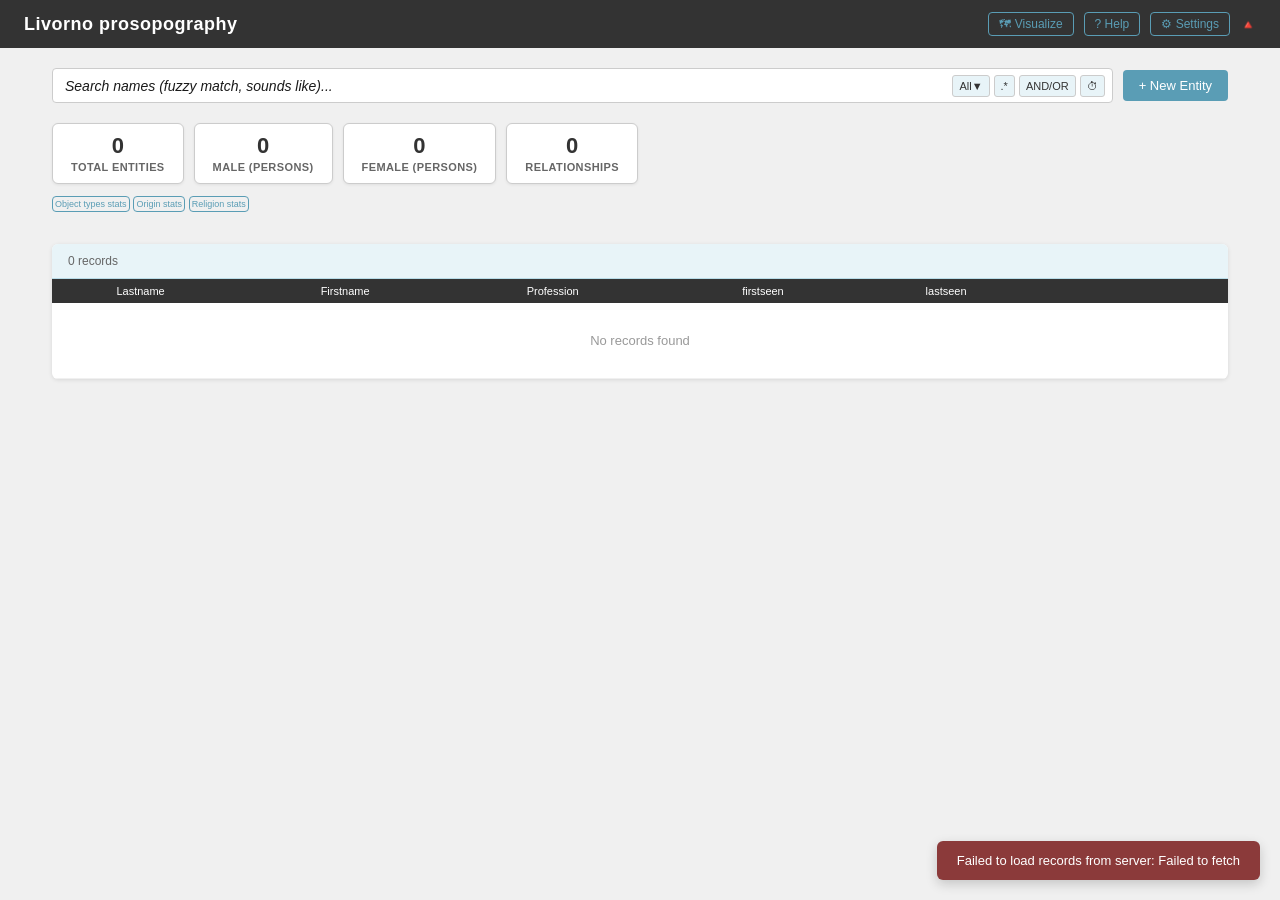
==== src/index.html @ 5bc1d866 "implementation of the timespan slider" ====
<!doctype html>
<html lang="en">
    <head>
        <meta charset="UTF-8" />
        <meta name="viewport" content="width=device-width, initial-scale=1.0" />
        <meta name="robots" content="noindex" />
        <title>Livorno prosopography</title>
        <!-- Theme colors -->
        <meta name="theme-color" content="#FFF" />
        <meta name="apple-mobile-web-app-capable" content="yes" />
        <meta name="apple-mobile-web-app-status-bar-style" content="white-translucent" />
        <meta name="apple-mobile-web-app-title" content="Livorno Prosopography" />
        <!-- Icons -->
        <link rel="icon" type="image/png" sizes="32x32" href="icons/icon-32x32.png" />
        <link rel="icon" type="image/png" href="icons/favicon-96x96.png" sizes="96x96" />
        <link rel="icon" type="image/x-icon" href="icons/favicon.ico" />
        <link rel="icon" type="image/svg+xml" href="icons/favicon.svg" />
        <link rel="shortcut icon" href="icons/favicon.ico" />
        <link rel="apple-touch-icon" sizes="180x180" href="icons/apple-touch-icon.png" />
        <link rel="apple-touch-icon" href="icons/icon-152x152.png" />
        <!-- Style sheet  -->
        <link rel="stylesheet" href="css/styles.css" />
        <!-- SheetJS for Excel import (vendored locally so the app works offline) -->
        <script src="vendor/xlsx.full.min.js"></script>
        <!-- D3.js for network visualization (vendored locally) -->
        <script src="vendor/d3.v7.min.js"></script>
    </head>

    <body>
        <header>
            <h1>Livorno prosopography</h1>
            <div class="header-actions">
                <button
                    class="btn-ghost btn-small"
                    id="btn-visualize"
                    title="Map &amp; timeline of the current results"
                >
                    🗺 Visualize
                </button>
                <button class="btn-ghost btn-small" id="btn-help">? Help</button>
                <button class="btn-ghost btn-small" id="btn-settings-toggle">⚙ Settings</button>
                <span id="server-status">⏻</span>
            </div>
        </header>

        <div id="app">
            <!-- Settings panel -->
            <div id="settings-panel">
                <h3>Settings</h3>

                <!-- Data server -->
                <div class="form-grid" style="margin-bottom: 14px">
                    <div class="form-group" style="display: flex; gap: 8px; align-items: normal">
                        <div>
                            <label>Data Server URL</label>
                            <input
                                type="text"
                                id="setting-server-url"
                                placeholder="http://localhost:8081"
                            />
                        </div>
                        <button
                            class="btn-ghost btn-small"
                            id="btn-test-connection"
                            style="white-space: nowrap; margin-bottom: 1px"
                        >
                            Test
                        </button>
                    </div>
                </div>

                <div style="display: flex; gap: 10px; flex-wrap: wrap">
                    <button class="btn-primary" id="btn-save-settings">Save Settings</button>
                    <button class="btn-ghost btn-small" id="btn-show-deleted">Show Deleted</button>
                    <button class="btn-secondary btn-small" id="btn-import">⬆ Import Excel</button>
                    <button class="btn-secondary btn-small" id="btn-export">⬇ Export</button>
                    <button
                        class="btn-secondary btn-small"
                        id="btn-export-gephi"
                        title="Export the current results as a .gexf network file for Gephi (gephi.org)"
                    >
                        🕸 Export to Gephi
                    </button>
                    <button class="btn-ghost btn-small" id="btn-license">📄 License</button>

                    <input type="file" id="file-input" accept=".xlsx,.xls" class="hidden" />
                </div>
            </div>

            <!-- Toolbar -->
            <div id="toolbar">
                <div style="display: flex; gap: 10px; flex: 1; align-items: center">
                    <div style="position: relative; flex: 1">
                        <input
                            type="text"
                            id="search-input"
                            placeholder="Search names (fuzzy match, sounds like)..."
                            style="width: 100%; padding-left: 12px; padding-right: 180px"
                        />
                        <div
                            style="
                                position: absolute;
                                right: 8px;
                                top: 50%;
                                transform: translateY(-50%);
                                display: flex;
                                gap: 4px;
                                align-items: center;
                            "
                        >
                            <button
                                class="search-input-btn"
                                id="btn-search-scope"
                                title="Select search scope"
                            >
                                <span id="scope-display">All</span>▼
                            </button>
                            <button
                                class="search-input-btn"
                                id="btn-toggle-regex"
                                title="Toggle regex search"
                            >
                                .*
                            </button>
                            <button
                                class="search-input-btn"
                                id="btn-toggle-advanced"
                                title="Toggle advanced query syntax"
                            >
                                AND/OR
                            </button>
                            <button
                                class="search-input-btn"
                                id="btn-search-history"
                                title="Search history"
                            >
                                ⏱
                            </button>
                        </div>
                    </div>
                </div>
                <button class="btn-primary" id="btn-new">+ New Entity</button>
            </div>

            <!-- Timespan filter -->
            <div id="timespan-filter">
                <div id="timespan-header">
                    <span id="timespan-range-label">–</span>
                    <div style="display: flex; gap: 6px; align-items: center">
                        <button
                            class="btn-ghost btn-small"
                            id="timespan-window-toggle"
                            title="Select a fixed-width window and move it through time"
                        >
                            🎚 Fixed window
                        </button>
                        <button
                            class="btn-ghost btn-small"
                            id="timespan-reset"
                            title="Reset to the full range"
                        >
                            Reset
                        </button>
                    </div>
                </div>
                <div id="timespan-slider-wrap">
                    <div id="timespan-track"></div>
                    <div id="timespan-track-fill"></div>
                    <input type="range" id="timespan-from" min="0" max="1" value="0" step="1" />
                    <input type="range" id="timespan-to" min="0" max="1" value="1" step="1" />
                </div>
                <div id="timespan-window-controls" class="hidden">
                    <label for="timespan-window-size">Window size:</label>
                    <input
                        type="number"
                        id="timespan-window-size"
                        value="10"
                        min="1"
                        style="width: 70px"
                    />
                    <span>years</span>
                    <button class="btn-ghost btn-small" id="timespan-window-prev" title="Step back">
                        ◀
                    </button>
                    <input
                        type="range"
                        id="timespan-window-position"
                        min="0"
                        max="1"
                        value="0"
                        step="1"
                        style="flex: 1"
                    />
                    <button class="btn-ghost btn-small" id="timespan-window-next" title="Step forward">
                        ▶
                    </button>
                    <button
                        class="btn-ghost btn-small"
                        id="timespan-window-play"
                        title="Auto-advance through time"
                    >
                        ▶ Play
                    </button>
                </div>
            </div>

            <!-- Statistics pane -->

            <div id="stats-pane">
                <div class="stat-card stat-card--clickable" id="stat-card-total">
                    <span class="stat-value" id="stat-total">—</span>
                    <span class="stat-label">Total entities</span>
                </div>

                <div class="stat-card stat-card--clickable" id="stat-card-male">
                    <span class="stat-value" id="stat-male">—</span>
                    <span class="stat-label">Male (persons)</span>
                </div>
                <div class="stat-card stat-card--clickable" id="stat-card-female">
                    <span class="stat-value" id="stat-female">—</span>
                    <span class="stat-label">Female (persons)</span>
                </div>
                <div class="stat-card stat-card--clickable" id="stat-card-relationships">
                    <span class="stat-value" id="stat-relationships">—</span>
                    <span class="stat-label">Relationships</span>
                </div>
                <div class="buttonbar">
                    <button
                        class="btn-ghost btn-in-statcard"
                        onclick="
                            var coll = document.getElementsByClassName('objecttypesstats');
                            for (var i = 0, len = coll.length; i < len; i++) {
                                if (coll[i].style.display === 'none') {
                                    coll[i].style.display = 'flex';
                                    this.classList.remove('btn-ghost');
                                    this.classList.add('btn-primary');
                                } else {
                                    coll[i].style.display = 'none';
                                    this.classList.remove('btn-primary');
                                    this.classList.add('btn-ghost');
                                }
                            }
                        "
                    >
                        Object types stats
                    </button>
                    <button
                        class="btn-ghost btn-in-statcard"
                        onclick="
                            if (
                                document.getElementById('origin-stats-container').style.display ===
                                'none'
                            ) {
                                document.getElementById('origin-stats-container').style.display =
                                    'flex';
                                this.classList.remove('btn-ghost');
                                this.classList.add('btn-primary');
                            } else {
                                document.getElementById('origin-stats-container').style.display =
                                    'none';
                                this.classList.remove('btn-primary');
                                this.classList.add('btn-ghost');
                            }
                        "
                    >
                        Origin stats
                    </button>
                    <button
                        class="btn-ghost btn-in-statcard"
                        onclick="
                            if (
                                document.getElementById('religion-stats-container').style
                                    .display === 'none'
                            ) {
                                document.getElementById('religion-stats-container').style.display =
                                    'flex';
                                this.classList.remove('btn-ghost');
                                this.classList.add('btn-primary');
                            } else {
                                document.getElementById('religion-stats-container').style.display =
                                    'none';
                                this.classList.remove('btn-primary');
                                this.classList.add('btn-ghost');
                            }
                        "
                    >
                        Religion stats
                    </button>
                </div>
                <div style="display: none" id="origin-stats-container"></div>
                <div style="display: none" id="religion-stats-container"></div>
                <div
                    style="display: none"
                    class="stat-card stat-card--clickable objecttypesstats"
                    id="stat-card-persons"
                >
                    <span class="stat-value" id="stat-persons">—</span>
                    <span class="stat-label">Persons</span>
                </div>
                <div
                    style="display: none"
                    class="stat-card stat-card--clickable objecttypesstats"
                    id="stat-card-associations"
                >
                    <span class="stat-value" id="stat-associations">—</span>
                    <span class="stat-label">Associations</span>
                </div>
                <div
                    style="display: none"
                    class="stat-card stat-card--clickable objecttypesstats"
                    id="stat-card-institutions"
                >
                    <span class="stat-value" id="stat-institutions">—</span>
                    <span class="stat-label">Institutions</span>
                </div>
                <div
                    style="display: none"
                    class="stat-card stat-card--clickable objecttypesstats"
                    id="stat-card-companies"
                >
                    <span class="stat-value" id="stat-companies">—</span>
                    <span class="stat-label">Companies</span>
                </div>
            </div>

            <!-- Records table -->
            <div id="records-container">
                <div id="records-count">Loading...</div>
                <table id="records-table">
                    <thead>
                        <tr>
                            <th></th>
                            <th data-col="lastname">Lastname</th>
                            <th data-col="firstname">Firstname</th>
                            <th data-col="profession">Profession</th>
                            <th data-col="firstseen">firstseen</th>
                            <th data-col="lastseen">lastseen</th>
                            <th>&nbsp;</th>
                            <th>&nbsp;</th>
                        </tr>
                    </thead>
                    <tbody id="records-tbody"></tbody>
                </table>
            </div>
        </div>

        <!-- Person Form Modal -->
        <div id="person-modal" class="modal-overlay hidden">
            <div class="modal">
                <div class="modal-header">
                    <h2 id="modal-title">New Person</h2>
                    <div class="header-actions">
                        <button
                            class="btn-ghost btn-small hidden"
                            id="btn-copy-link"
                            title="Copy a link to this record"
                        >
                            🔗 Copy Link
                        </button>
                        <button class="modal-close" id="modal-close-btn">✕</button>
                    </div>
                </div>
                <div class="modal-body">
                    <div class="form-grid">
                        <!-- Entity Type -->
                        <div class="form-group">
                            <label>Entity Type</label>
                            <select id="field-entity-type">
                                <option value="person" selected>Person</option>
                                <option value="association">Association</option>
                                <option value="institution">Institution</option>
                                <option value="company">Company</option>
                            </select>
                        </div>

                        <!-- Lastname -->
                        <div class="form-group">
                            <label for="field-lastname">Lastname *</label>
                            <div class="lookup-wrapper">
                                <input
                                    type="text"
                                    id="field-lastname"
                                    placeholder="Primary lastname"
                                    autocomplete="off"
                                />
                                <div id="lastname-lookup" class="lookup-dropdown hidden"></div>
                            </div>
                        </div>

                        <!-- Firstname -->
                        <div class="form-group">
                            <label for="field-firstname">Firstname</label>
                            <input
                                type="text"
                                id="field-firstname"
                                placeholder="Primary firstname"
                            />
                        </div>

                        <!-- Patronymic -->
                        <div class="form-group">
                            <label>Patronymic</label>
                            <input type="text" id="field-patronymic" />
                        </div>

                        <!-- Relationship Summary -->
                        <div class="form-group full-width">
                            <div
                                id="relationship-summary"
                                style="
                                    margin-bottom: 20px;
                                    padding: 12px;
                                    background: var(--pale-grey);
                                    border-radius: 4px;
                                    border: 1px solid var(--light-grey);
                                "
                            ></div>
                        </div>

                        <!-- Lastname variations -->
                        <div class="form-group full-width">
                            <label>Lastname Variations</label>
                            <div class="array-field" id="lastname-variations-container"></div>
                            <button class="btn-ghost add-item-btn" id="add-lastname-variation">
                                + Add variation
                            </button>
                        </div>

                        <!-- Firstname variations -->
                        <div class="form-group full-width">
                            <label>Firstname Variations</label>
                            <div class="array-field" id="firstname-variations-container"></div>
                            <button class="btn-ghost add-item-btn" id="add-firstname-variation">
                                + Add variation
                            </button>
                        </div>

                        <!-- Relationships -->
                        <div class="form-group full-width">
                            <label>Relationships</label>
                            <div class="array-field" id="relationships-container"></div>
                            <button class="btn-ghost add-item-btn" id="add-relationship">
                                + Add relationship
                            </button>
                        </div>

                        <!-- Notes -->
                        <div class="form-group full-width">
                            <label>Opmerkingen / Notes</label>
                            <textarea id="field-notes"></textarea>
                        </div>

                        <!-- Gender -->
                        <div class="form-group">
                            <label>Gender</label>
                            <select id="field-gender">
                                <option value="M" selected>Male</option>
                                <option value="F">Female</option>
                            </select>
                        </div>

                        <!-- City -->
                        <div class="form-group">
                            <label>City</label>
                            <input type="text" id="field-city" list="city-suggestions" />
                            <datalist id="city-suggestions"></datalist>
                        </div>

                        <!-- Profession -->
                        <div class="form-group">
                            <label>Profession</label>
                            <input
                                type="text"
                                id="field-profession"
                                list="profession-suggestions"
                            />
                            <datalist id="profession-suggestions"></datalist>
                        </div>

                        <!-- Origin -->
                        <div class="form-group">
                            <label>Origin</label>
                            <input type="text" id="field-origin" list="origin-suggestions" />
                            <datalist id="origin-suggestions"></datalist>
                        </div>

                        <!-- Religion -->
                        <div class="form-group">
                            <label>Religion</label>
                            <input type="text" id="field-religion" list="religion-suggestions" />
                            <datalist id="religion-suggestions"></datalist>
                        </div>

                        <!-- MoCO-A since -->
                        <div class="form-group">
                            <label>Member of Nazione Since</label>
                            <input type="text" id="field-mocosince" />
                        </div>

                        <!-- Lasting -->
                        <!--
                        <div class="form-group">

                            <label>Lasting</label>
                            <input type="text" id="field-lasting" />

                        </div>
                        -->

                        <!-- First seen -->
                        <div class="form-group">
                            <label>First Seen</label>
                            <input type="text" id="field-firstseen" />
                        </div>

                        <!-- Last seen -->
                        <div class="form-group">
                            <label>Last Seen</label>
                            <input type="text" id="field-lastseen" />
                        </div>

                        <!-- Year of birth -->
                        <div class="form-group">
                            <label>Year of Birth</label>
                            <input type="text" id="field-yob" />
                        </div>

                        <!-- Born in -->
                        <div class="form-group">
                            <label>Born In</label>
                            <input type="text" id="field-bornin" list="bornin-suggestions" />
                            <datalist id="bornin-suggestions"></datalist>
                        </div>

                        <!-- Year of death -->
                        <div class="form-group">
                            <label>Year of Death</label>
                            <input type="text" id="field-yod" />
                        </div>

                        <!-- Died in -->
                        <div class="form-group">
                            <label>Died In</label>
                            <input type="text" id="field-diedin" list="diedin-suggestions" />
                            <datalist id="diedin-suggestions"></datalist>
                        </div>

                        <!-- Zotero references -->
                        <div class="form-group full-width">
                            <label>Zotero References</label>
                            <div class="array-field" id="zotero-container"></div>
                            <button class="btn-ghost add-item-btn" id="add-zotero">
                                + Add Zotero reference
                            </button>
                        </div>

                        <!-- Archief references -->
                        <div class="form-group full-width">
                            <label>Archief References</label>
                            <div class="array-field" id="archief-container"></div>
                            <button class="btn-ghost add-item-btn" id="add-archief">
                                + Add Archief reference
                            </button>
                        </div>
                    </div>
                </div>
                <div class="modal-footer">
                    <button class="btn-danger btn-small hidden" id="btn-delete-person">
                        Delete
                    </button>
                    <button class="btn-secondary btn-small hidden" id="btn-history-person">
                        History
                    </button>
                    <button class="btn-secondary" id="btn-cancel-modal">Cancel</button>
                    <button class="btn-primary" id="btn-save-person">Save</button>
                </div>
            </div>
        </div>

        <!-- Generic dialog overlay -->
        <div id="dialog-overlay" class="modal-overlay hidden">
            <div class="dialog-box">
                <h3 id="dialog-title"></h3>
                <p id="dialog-message"></p>
                <div class="dialog-buttons" id="dialog-buttons"></div>
            </div>
        </div>

        <!-- Progress dialog overlay -->
        <div id="progress-overlay" class="modal-overlay hidden">
            <div class="dialog-box">
                <h3 id="progress-title">Syncing...</h3>
                <p id="progress-message">Preparing...</p>
                <div
                    style="
                        background: var(--pale-grey);
                        border-radius: 4px;
                        height: 8px;
                        overflow: hidden;
                        margin: 16px 0;
                    "
                >
                    <div
                        id="progress-bar"
                        style="
                            background: var(--ice-blue-dark);
                            height: 100%;
                            width: 0%;
                            transition: width 0.2s;
                        "
                    ></div>
                </div>
                <p id="progress-details" style="font-size: 12px; color: var(--mid-grey)"></p>
            </div>
        </div>

        <!-- Version history modal -->
        <div id="version-history-modal" class="modal-overlay hidden">
            <div class="modal">
                <div class="modal-header">
                    <h2>Version History</h2>
                    <button class="modal-close" id="version-history-close">✕</button>
                </div>
                <div class="modal-body">
                    <p style="font-size: 12px; color: var(--mid-grey); margin-bottom: 12px">
                        Restoring a version saves the current one as a new backup first, so it can
                        be undone.
                    </p>
                    <div
                        id="version-history-results"
                        style="max-height: 400px; overflow-y: auto"
                    ></div>
                </div>
            </div>
        </div>

        <!-- Person picker modal -->
        <div id="person-picker-modal" class="modal-overlay hidden">
            <div class="modal">
                <div class="modal-header">
                    <h2>Select Person</h2>
                    <button class="modal-close" id="person-picker-close">✕</button>
                </div>
                <div class="modal-body">
                    <input
                        type="text"
                        id="person-picker-search"
                        placeholder="Search by name..."
                        style="
                            width: 100%;
                            padding: 8px;
                            margin-bottom: 12px;
                            border: 1px solid var(--light-grey);
                            border-radius: 4px;
                        "
                    />
                    <div
                        id="person-picker-results"
                        style="max-height: 400px; overflow-y: auto"
                    ></div>
                </div>
            </div>
        </div>

        <!-- Search scope selector modal -->
        <div id="search-scope-modal" class="modal-overlay hidden">
            <div class="dialog-box" style="max-width: 400px">
                <h3>Search Scope</h3>
                <p style="margin-bottom: 16px; font-size: 12px; color: var(--mid-grey)">
                    Select which fields to search:
                </p>
                <div style="max-height: 300px; overflow-y: auto">
                    <label class="col-option">
                        <input type="checkbox" class="scope-checkbox" value="all" checked />
                        All Fields
                    </label>
                    <label class="col-option">
                        <input type="checkbox" class="scope-checkbox" value="name" />
                        Name (all name fields)
                    </label>
                    <label class="col-option">
                        <input type="checkbox" class="scope-checkbox" value="lastname" />
                        Lastname
                    </label>
                    <label class="col-option">
                        <input type="checkbox" class="scope-checkbox" value="firstname" />
                        Firstname
                    </label>
                    <label class="col-option">
                        <input type="checkbox" class="scope-checkbox" value="entityType" />
                        Entity Type
                    </label>
                    <label class="col-option">
                        <input type="checkbox" class="scope-checkbox" value="patronymic" />
                        Patronymic
                    </label>
                    <label class="col-option">
                        <input type="checkbox" class="scope-checkbox" value="gender" />
                        Gender
                    </label>
                    <label class="col-option">
                        <input type="checkbox" class="scope-checkbox" value="origin" />
                        Origin
                    </label>
                    <label class="col-option">
                        <input type="checkbox" class="scope-checkbox" value="city" />
                        City
                    </label>
                    <label class="col-option">
                        <input type="checkbox" class="scope-checkbox" value="profession" />
                        Profession
                    </label>
                    <label class="col-option">
                        <input type="checkbox" class="scope-checkbox" value="religion" />
                        Religion
                    </label>
                    <label class="col-option">
                        <input type="checkbox" class="scope-checkbox" value="notes" />
                        Notes
                    </label>
                    <label class="col-option">
                        <input type="checkbox" class="scope-checkbox" value="references" />
                        References
                    </label>
                    <label class="col-option">
                        <input type="checkbox" class="scope-checkbox" value="relationships" />
                        Relationships
                    </label>
                    <label class="col-option">
                        <input type="checkbox" class="scope-checkbox" value="timespan" />
                        Timespan (Firstseen-Lastseen)
                    </label>
                </div>
                <div style="margin-top: 16px; display: flex; gap: 10px; justify-content: flex-end">
                    <button class="btn-secondary btn-small" id="btn-scope-cancel">Cancel</button>
                    <button class="btn-primary btn-small" id="btn-scope-apply">Apply</button>
                </div>
            </div>
        </div>

        <!-- Search history dropdown -->
        <div id="search-history-dropdown" class="lookup-dropdown hidden"></div>

        <!-- Graph view: map / timeline / network / list — a sibling view to the records table -->
        <div id="records-graph" class="hidden">
            <div class="records-graph-header">
                <span id="network-entity-count"></span>
            </div>
            <div class="network-modal-body">
                <!-- Sidebar: view toggles + legend (left in landscape, top in portrait) -->
                <div class="network-sidebar">
                    <div class="network-view-btns">
                        <button
                            class="btn-ghost btn-small network-icon-btn"
                            id="btn-list-view"
                            title="List View"
                        >
                            📋
                        </button>
                        <button
                            class="btn-ghost btn-small network-icon-btn"
                            id="btn-graph-view"
                            title="Graph View"
                        >
                            🕸
                        </button>
                        <button
                            class="btn-ghost btn-small network-icon-btn"
                            id="btn-map-view"
                            title="Map View"
                        >
                            🗺
                        </button>
                        <button
                            class="btn-ghost btn-small network-icon-btn"
                            id="btn-timeline-view"
                            title="Timeline View"
                        >
                            📅
                        </button>
                        <button
                            class="btn-ghost btn-small network-icon-btn"
                            id="btn-save-graph-png"
                            title="Save graph as PNG"
                            style="display: none"
                        >
                            📷
                        </button>
                        <button
                            class="btn-ghost btn-small network-icon-btn"
                            id="btn-legend-filter"
                            title="Filter by relationship type"
                        >
                            <svg viewBox="0 0 16 16" width="14" height="14" fill="currentColor">
                                <path d="M1 2h14l-5 7v5l-4-2V9z" />
                            </svg>
                        </button>
                    </div>
                    <!-- Legend items (hidden by default, toggled by filter button) -->
                    <div
                        id="legend-items"
                        style="display: none; flex-direction: column; gap: 8px; font-size: 11px"
                    ></div>
                </div>

                <!-- Main content area -->
                <div class="network-main">
                    <input
                        type="text"
                        id="network-search-input"
                        placeholder="Search person in graph..."
                    />
                    <div id="relationship-network-content">
                        <!-- Dynamically populated with person cards -->
                    </div>
                    <div id="relationship-graph-container" style="display: none">
                        <svg id="relationship-graph" width="100%" height="100%"></svg>
                    </div>
                    <div id="map-container" style="display: none">
                        <div class="map-controls">
                            <label for="map-field-select">Place field:</label>
                            <select id="map-field-select">
                                <option value="bornin">Born in</option>
                                <option value="diedin">Died in</option>
                                <option value="city">City (residence)</option>
                                <option value="origin">Origin</option>
                            </select>
                        </div>
                        <div class="map-body">
                            <svg id="map-svg"></svg>
                            <aside id="map-side">
                                <div id="map-side-content"></div>
                            </aside>
                        </div>
                    </div>
                    <div id="timeline-container" style="display: none">
                        <div class="timeline-controls">
                            <label for="timeline-mode-select">Range:</label>
                            <select id="timeline-mode-select">
                                <option value="life">Lifespan (birth–death)</option>
                                <option value="attest">Attestation (first–last seen)</option>
                            </select>
                            <span id="timeline-skipped" class="muted"></span>
                        </div>
                        <div class="timeline-scroll">
                            <svg id="timeline-svg" width="100%"></svg>
                        </div>
                    </div>
                </div>
            </div>
        </div>

        <!-- Help Modal -->
        <div id="help-modal" class="modal-overlay hidden">
            <div
                class="modal"
                style="max-width: 800px; max-height: 90vh; margin-right: 20px; margin-left: auto"
            >
                <div class="modal-header">
                    <h2>Help Documentation</h2>
                    <button class="modal-close" id="help-close">✕</button>
                </div>
                <div class="modal-body" style="max-height: calc(90vh - 80px); overflow-y: auto">
                    <div id="help-content" style="padding: 20px">
                        <p style="text-align: center; color: var(--mid-grey)">
                            Loading documentation...
                        </p>
                    </div>
                </div>
            </div>
        </div>

        <!-- License Modal -->
        <div id="license-modal" class="modal-overlay hidden">
            <div class="modal" style="max-width: 700px; max-height: 80vh">
                <div class="modal-header">
                    <h2>License</h2>
                    <button class="modal-close" id="license-close">✕</button>
                </div>
                <div class="modal-body" style="max-height: calc(80vh - 80px); overflow-y: auto">
                    <div
                        id="license-content"
                        style="
                            padding: 20px;
                            font-family: monospace;
                            font-size: 12px;
                            white-space: pre-wrap;
                        "
                    >
                        <p style="text-align: center; color: var(--mid-grey)">Loading license...</p>
                    </div>
                </div>
            </div>
        </div>

        <!-- Notification -->
        <div id="notification"></div>

        <!-- App scripts: classic scripts sharing one global scope, loaded in order.
         boot.js must be last (it kicks off the app). -->
        <script src="scripts/core.js"></script>
        <script src="scripts/data.js"></script>
        <script src="scripts/records.js"></script>
        <script src="scripts/modal.js"></script>
        <script src="scripts/visualize.js"></script>
        <script src="scripts/boot.js"></script>
    </body>
</html>
---- src/css/styles.css ----
:root {
    --black: #1a1a1a;
    --dark-grey: #333333;
    --mid-grey: #666666;
    --light-grey: #cccccc;
    --pale-grey: #f0f0f0;
    --ice-blue: #e8f4f8;
    --ice-blue-mid: #b8dce8;
    --ice-blue-dark: #5a9db5;
    --white: #ffffff;
}

* {
    box-sizing: border-box;
    margin: 0;
    padding: 0;
}

body {
    font-family: "Segoe UI", Arial, sans-serif;
    font-size: 14px;
    color: var(--black);
    background: var(--pale-grey);
    min-height: 100vh;
}

/* ── Layout ─────────────────────────────────────────── */

header {
    background: var(--dark-grey);
    color: var(--white);
    padding: 12px 24px;
    display: flex;
    align-items: center;
    justify-content: space-between;
}

header h1 {
    font-size: 18px;
    font-weight: 600;
    letter-spacing: 0.5px;
}

#app {
    max-width: 95%;
    margin: 0 auto;
    padding: 20px;
}

/* ── Toolbar ─────────────────────────────────────────── */

#toolbar {
    display: flex;
    gap: 10px;
    margin-bottom: 20px;
    flex-wrap: wrap;
    align-items: center;
}

#search-scope {
    padding: 8px 12px;
    border: 1px solid var(--light-grey);
    border-radius: 4px;
    font-size: 14px;
    background: var(--white);
    cursor: pointer;
    min-width: 140px;
}

#search-scope:focus {
    outline: none;
    border-color: var(--ice-blue-dark);
    box-shadow: 0 0 0 2px var(--ice-blue);
}

#search-input {
    flex: 1;
    min-width: 200px;
    padding: 8px 12px;
    padding-right: 185px;
    border: 1px solid var(--light-grey);
    border-radius: 4px;
    font-size: 14px;
    background: var(--white);
}

#search-input::placeholder {
    color: var(--medium-grey);
    font-style: italic;
}

#search-input:focus {
    outline: none;
    border-color: var(--ice-blue-dark);
    box-shadow: 0 0 0 2px var(--ice-blue);
}

/* ── Timespan filter ─────────────────────────────────── */

#timespan-filter {
    background: var(--white);
    border-radius: 6px;
    box-shadow: 0 1px 4px rgba(0, 0, 0, 0.1);
    padding: 10px 16px 14px;
    margin-bottom: 20px;
}

#timespan-header {
    display: flex;
    justify-content: space-between;
    align-items: center;
    margin-bottom: 6px;
}

#timespan-range-label {
    font-size: 13px;
    font-weight: 600;
    color: var(--dark-grey);
}

#timespan-window-toggle.active,
#timespan-window-play.active {
    background: var(--ice-blue-dark);
    color: var(--white);
}

/* Dual-handle slider: two native range inputs stacked exactly on top of each
   other. pointer-events is off on the input itself (so the invisible track
   of one doesn't block the other) and back on for just the thumb, so only
   grabbing a handle interacts with that slider. */
#timespan-slider-wrap {
    position: relative;
    height: 24px;
}

/* While "Fixed window" mode drives the range, the dual-handle slider becomes
   a read-only indicator of where the window currently sits (it keeps
   updating — see syncTimespanSliderUI — just isn't draggable itself). */
#timespan-slider-wrap.readonly {
    opacity: 0.55;
}

#timespan-slider-wrap.readonly input[type="range"] {
    pointer-events: none;
}

#timespan-track,
#timespan-track-fill {
    position: absolute;
    top: 50%;
    height: 4px;
    border-radius: 2px;
    transform: translateY(-50%);
    pointer-events: none;
}

#timespan-track {
    left: 0;
    right: 0;
    background: var(--light-grey);
}

#timespan-track-fill {
    background: var(--ice-blue-dark);
}

#timespan-slider-wrap input[type="range"],
#timespan-window-controls input[type="range"] {
    -webkit-appearance: none;
    appearance: none;
    background: transparent;
    height: 24px;
    margin: 0;
}

#timespan-slider-wrap input[type="range"] {
    position: absolute;
    top: 0;
    left: 0;
    width: 100%;
    pointer-events: none;
    z-index: 1;
}

#timespan-to {
    /* Default winner when both thumbs land on the same spot; boot.js bumps
       whichever one is actually grabbed above the other on pointerdown. */
    z-index: 2;
}

#timespan-slider-wrap input[type="range"]::-webkit-slider-thumb,
#timespan-window-controls input[type="range"]::-webkit-slider-thumb {
    -webkit-appearance: none;
    pointer-events: auto;
    width: 16px;
    height: 16px;
    border-radius: 50%;
    background: var(--ice-blue-dark);
    border: 2px solid var(--white);
    box-shadow: 0 1px 3px rgba(0, 0, 0, 0.35);
    cursor: pointer;
    margin-top: 2px;
}

#timespan-slider-wrap input[type="range"]::-moz-range-thumb,
#timespan-window-controls input[type="range"]::-moz-range-thumb {
    pointer-events: auto;
    width: 16px;
    height: 16px;
    border-radius: 50%;
    background: var(--ice-blue-dark);
    border: 2px solid var(--white);
    box-shadow: 0 1px 3px rgba(0, 0, 0, 0.35);
    cursor: pointer;
}

#timespan-slider-wrap input[type="range"]::-webkit-slider-runnable-track,
#timespan-window-controls input[type="range"]::-webkit-slider-runnable-track {
    background: transparent;
}

#timespan-window-controls {
    display: flex;
    align-items: center;
    gap: 8px;
    margin-top: 10px;
    padding-top: 10px;
    border-top: 1px solid var(--pale-grey);
    font-size: 13px;
    color: var(--mid-grey);
}

#timespan-window-controls input[type="number"] {
    height: 28px;
    padding: 2px 6px;
}

#timespan-window-position {
    position: relative;
}

/* ── Buttons ─────────────────────────────────────────── */
div.buttonbar {
    gap: 10px;
    width: 100%;
    margin-bottom: 10px;
}

button {
    padding: 8px 16px;
    border: none;
    border-radius: 4px;
    cursor: pointer;
    font-size: 13px;
    font-weight: 500;
    transition:
        background 0.15s,
        opacity 0.15s;
}

button:hover {
    opacity: 0.88;
}

button:active {
    opacity: 0.75;
}

.btn-primary {
    background: var(--ice-blue-dark);
    color: var(--white);
}

.btn-secondary {
    background: var(--mid-grey);
    color: var(--white);
}

.btn-danger {
    background: #8b3a3a;
    color: var(--white);
}

.btn-ghost {
    background: transparent;
    color: var(--ice-blue-dark);
    border: 1px solid var(--ice-blue-dark);
}

.btn-small {
    padding: 4px 10px;
    font-size: 12px;
}

/* Search input inline buttons */
.search-input-btn {
    padding: 4px 6px;
    font-size: 11px;
    border-radius: 3px;
    background: var(--ice-blue);
    border: 1px solid var(--light-grey);
    color: var(--dark-grey);
    cursor: pointer;
    transition: all 0.15s ease;
}

.search-input-btn:hover {
    background: var(--ice-blue-dark);
    color: var(--white);
    border-color: var(--ice-blue-dark);
}

.search-input-btn.active {
    background: var(--ice-blue-dark);
    color: var(--white);
    border-color: var(--ice-blue-dark);
}

.btn-in-statcard {
    padding: 2px 2px;
    font-size: 9px;
    margin-bottom: 2px;
}

/* ── Records table ───────────────────────────────────── */

#records-container {
    background: var(--white);
    border-radius: 6px;
    box-shadow: 0 1px 4px rgba(0, 0, 0, 0.1);
    overflow: hidden;
}

#records-count {
    padding: 10px 16px;
    background: var(--ice-blue);
    color: var(--mid-grey);
    font-size: 12px;
    border-bottom: 1px solid var(--ice-blue-mid);
}

table {
    width: 100%;
    border-collapse: collapse;
}

thead th {
    background: var(--dark-grey);
    color: var(--white);
    padding: 6px 9px;
    text-align: left;
    font-weight: 500;
    font-size: 11px;
    cursor: pointer;
    user-select: none;
    white-space: nowrap;
}

thead th:hover {
    background: var(--mid-grey);
}

tbody tr {
    border-bottom: 1px solid var(--pale-grey);
    transition: background 0.1s;
}

tbody tr:hover {
    background: var(--ice-blue);
    cursor: pointer;
}

tbody td {
    padding: 6px 9px;
    color: var(--dark-grey);
    font-size: 13px;
}

.tag {
    display: inline-block;
    background: var(--ice-blue);
    border: 1px solid var(--ice-blue-mid);
    border-radius: 3px;
    padding: 1px 6px;
    font-size: 11px;
    color: var(--ice-blue-dark);
    margin: 1px 2px;
}

.deleted-row td {
    color: var(--light-grey);
    text-decoration: line-through;
}

/* ── Modal ───────────────────────────────────────────── */

.modal-overlay {
    position: fixed;
    inset: 0;
    background: rgba(0, 0, 0, 0.45);
    display: flex;
    align-items: center;
    justify-content: center;
    z-index: 1000;
    padding: 20px;
}

.modal {
    background: var(--white);
    border-radius: 8px;
    box-shadow: 0 8px 32px rgba(0, 0, 0, 0.22);
    width: 100%;
    max-width: 760px;
    max-height: 90vh;
    display: flex;
    flex-direction: column;
}

.modalfullwidth {
    max-width: 94vw;
}

.modal-header {
    background: var(--dark-grey);
    color: var(--white);
    padding: 14px 20px;
    border-radius: 8px 8px 0 0;
    display: flex;
    justify-content: space-between;
    align-items: center;
}

.modal-header h2 {
    font-size: 16px;
    font-weight: 600;
}

.modal-close {
    background: none;
    border: none;
    color: var(--white);
    font-size: 20px;
    cursor: pointer;
    padding: 0 4px;
    line-height: 1;
}

.modal-body {
    padding: 20px;
    overflow-y: auto;
    flex: 1;
}

.modal-footer {
    padding: 14px 20px;
    border-top: 1px solid var(--pale-grey);
    display: flex;
    justify-content: flex-end;
    gap: 10px;
}

/* ── Form ────────────────────────────────────────────── */

.form-grid {
    display: grid;
    grid-template-columns: 1fr 1fr;
    gap: 14px;
}

.form-group {
    display: flex;
    flex-direction: column;
    gap: 4px;
}

.form-group.full-width {
    grid-column: 1 / -1;
}

label {
    font-size: 12px;
    font-weight: 600;
    color: var(--mid-grey);
    /*text-transform: uppercase;*/
    letter-spacing: 0.4px;
}

input[type="text"],
input[type="number"],
textarea,
select {
    padding: 7px 10px;
    border: 1px solid var(--light-grey);
    border-radius: 4px;
    font-size: 13px;
    background: var(--white);
    color: var(--black);
    width: 100%;
    box-sizing: border-box;
}

/* Ensure consistent height for text and number inputs */
input[type="text"],
input[type="number"] {
    height: 35px;
    line-height: 1.4;
}

/* Ensure select elements match input height */
select {
    height: 35px;
    line-height: 1.4;
    -webkit-appearance: none;
    -moz-appearance: none;
    appearance: none;
    background-image: url('data:image/svg+xml;utf8,<svg fill="%23666666" height="24" viewBox="0 0 24 24" width="24" xmlns="http://www.w3.org/2000/svg"><path d="M7 10l5 5 5-5z"/></svg>');
    background-repeat: no-repeat;
    background-position: right 5px center;
    background-size: 20px;
    padding-right: 30px;
}

input:focus,
textarea:focus,
select:focus {
    outline: none;
    border-color: var(--ice-blue-dark);
    box-shadow: 0 0 0 2px var(--ice-blue);
}

/* Disabled/readonly inputs maintain same height */
input:disabled,
input[readonly],
select:disabled,
textarea:disabled {
    opacity: 0.6;
    cursor: not-allowed;
    background: var(--pale-grey);
}

textarea {
    resize: vertical;
    min-height: 70px;
}

/* ── Variations / Array fields ───────────────────────── */

.array-field {
    border: 1px solid var(--light-grey);
    border-radius: 4px;
    padding: 8px;
    background: var(--pale-grey);
}

.array-item {
    display: flex;
    gap: 6px;
    align-items: flex-start;
    margin-bottom: 6px;
    background: var(--white);
    border: 1px solid var(--ice-blue-mid);
    border-radius: 4px;
    padding: 8px;
}

.array-item input,
.array-item textarea {
    flex: 1;
    margin: 0;
}

.array-item-fields {
    display: flex;
    flex-direction: column;
    gap: 4px;
    flex: 1;
}

.array-item-fields input {
    width: 100%;
}

/* Scroll position (showing the tail of an overflowing value when not
   focused) is handled in JS via scrollRefReferenceToEnd() in modal.js —
   direction:rtl was tried here first but broke click/Home/End caret
   placement for the LTR reference text, so plain left-to-right stays. */
input.ref-reference {
    text-align: left;
}

.add-item-btn {
    margin-top: 4px;
    font-size: 12px;
    padding: 4px 10px;
}

/* ── Lookup dropdown ─────────────────────────────────── */

.lookup-wrapper {
    position: relative;
}

.lookup-dropdown {
    position: absolute;
    top: 100%;
    left: 0;
    right: 0;
    background: var(--white);
    border: 1px solid var(--ice-blue-mid);
    border-top: none;
    border-radius: 0 0 4px 4px;
    z-index: 500;
    max-height: 220px;
    overflow-y: auto;
    box-shadow: 0 4px 12px rgba(0, 0, 0, 0.12);
}

.lookup-item {
    padding: 8px 12px;
    cursor: pointer;
    font-size: 13px;
    border-bottom: 1px solid var(--pale-grey);
}

.lookup-item:hover {
    background: var(--ice-blue);
}

.lookup-item .match-type {
    font-size: 11px;
    color: var(--mid-grey);
    margin-left: 8px;
}

.lookup-item .person-details {
    font-size: 11px;
    color: var(--mid-grey);
    margin-top: 2px;
}

/* ── Settings panel ──────────────────────────────────── */

#settings-panel {
    background: var(--white);
    border-radius: 6px;
    box-shadow: 0 1px 4px rgba(0, 0, 0, 0.1);
    padding: 20px;
    margin-bottom: 20px;
    display: none;
}

#settings-panel h3 {
    font-size: 14px;
    color: var(--dark-grey);
    margin-bottom: 14px;
    border-bottom: 1px solid var(--pale-grey);
    padding-bottom: 8px;
}

/* ── Dialogs ─────────────────────────────────────────── */

.dialog-box {
    background: var(--white);
    border-radius: 8px;
    padding: 28px;
    max-width: 440px;
    width: 100%;
    box-shadow: 0 8px 32px rgba(0, 0, 0, 0.22);
    text-align: center;
}

.dialog-box h3 {
    margin-bottom: 12px;
    color: var(--dark-grey);
}

.dialog-box p {
    color: var(--mid-grey);
    margin-bottom: 20px;
    font-size: 13px;
}

.dialog-buttons {
    display: flex;
    gap: 10px;
    justify-content: center;
}

/* ── Notifications ───────────────────────────────────── */

#notification {
    position: fixed;
    bottom: 20px;
    right: 20px;
    padding: 12px 20px;
    border-radius: 6px;
    font-size: 13px;
    font-weight: 500;
    z-index: 9999;
    box-shadow: 0 4px 12px rgba(0, 0, 0, 0.18);
    display: none;
    max-width: 340px;
}

.notif-success {
    background: var(--ice-blue-dark);
    color: var(--white);
}

.notif-error {
    background: #8b3a3a;
    color: var(--white);
}

.notif-info {
    background: var(--dark-grey);
    color: var(--white);
}

/* ── Relationship Network Legend ─────────────────────── */

.legend-item {
    display: flex;
    align-items: center;
    gap: 6px;
    transition: opacity 0.2s ease;
}

.legend-item:hover {
    transform: scale(1.05);
    transition: transform 0.1s ease;
}

.legend-color {
    width: 12px;
    height: 12px;
    border-radius: 2px;
}

/* ── Help & Documentation ───────────────────────────── */

#help-modal .modal {
    margin-right: 20px;
    margin-left: auto;
}

#help-modal .modal-body {
    scroll-behavior: smooth;
}

#help-content a[href^="#"] {
    cursor: pointer;
    text-decoration: underline;
    color: var(--ice-blue-dark);
}

#help-content a[href^="#"]:hover {
    color: var(--dark-grey);
}

/* Responsive positioning for smaller screens */
@media (max-width: 900px) {
    #help-modal .modal {
        margin-left: auto;
        margin-right: auto;
        max-width: 90vw;
    }
}

/* ── Misc ────────────────────────────────────────────── */

.spinner {
    display: inline-block;
    width: 16px;
    height: 16px;
    border: 2px solid var(--ice-blue-mid);
    border-top-color: var(--ice-blue-dark);
    border-radius: 50%;
    animation: spin 0.7s linear infinite;
    vertical-align: middle;
    margin-right: 6px;
}

@keyframes spin {
    to {
        transform: rotate(360deg);
    }
}

hr {
    border: none;
    border-top: 1px solid var(--pale-grey);
    margin: 16px 0;
}

.hidden {
    display: none !important;
}

/* ── Statistics pane ─────────────────────────────────── */

#stats-pane {
    display: flex;
    flex-wrap: wrap;
    gap: 10px;
    margin-bottom: 20px;
    align-items: center;
}

.stat-card {
    background: var(--white);
    border: 1px solid var(--light-grey);
    border-radius: 6px;
    padding: 10px 18px;
    display: flex;
    flex-direction: column;
    align-items: center;
    min-width: 90px;
    box-shadow: 0 1px 3px rgba(0, 0, 0, 0.07);
}

.stat-card--clickable {
    cursor: pointer;
    transition:
        transform 0.15s,
        box-shadow 0.15s;
}

.stat-card--clickable:hover {
    transform: translateY(-2px);
    box-shadow: 0 3px 8px rgba(0, 0, 0, 0.15);
    border-color: var(--ice-blue-dark);
}

.stat-card--clickable:active {
    transform: translateY(0);
    box-shadow: 0 1px 3px rgba(0, 0, 0, 0.07);
}

.stat-value {
    font-size: 22px;
    font-weight: 700;
    color: var(--dark-grey);
    line-height: 1.1;
}

.stat-label {
    font-size: 11px;
    font-weight: 600;
    color: var(--mid-grey);
    text-transform: uppercase;
    letter-spacing: 0.4px;
    margin-top: 3px;
}

.stat-divider {
    width: 1px;
    height: 44px;
    background: var(--light-grey);
    margin: 0 4px;
    align-self: center;
}

.stat-divider-nl {
    margin: 4px 4px;
}

#origin-stats-container {
    display: flex;
    flex-wrap: wrap;
    gap: 10px;
    align-items: center;
}

#religion-stats-container {
    display: flex;
    flex-wrap: wrap;
    gap: 10px;
    align-items: center;
}

/* ── Person Picker ───────────────────────────────────── */

.person-picker-item {
    padding: 12px;
    border: 1px solid var(--light-grey);
    border-radius: 4px;
    margin-bottom: 8px;
    cursor: pointer;
    transition: background 0.15s;
}

.person-picker-item:hover {
    background: var(--ice-blue);
    border-color: var(--ice-blue-dark);
}

/* ── Relationship Chips ──────────────────────────────── */

.relationship-chip {
    display: inline-flex;
    align-items: center;
    gap: 6px;
    padding: 6px 10px;
    background: var(--white);
    border: 1px solid var(--ice-blue-mid);
    border-radius: 16px;
    font-size: 12px;
    transition: all 0.15s;
}

.relationship-chip:hover {
    background: var(--ice-blue);
    border-color: var(--ice-blue-dark);
    transform: translateY(-1px);
    box-shadow: 0 2px 6px rgba(0, 0, 0, 0.1);
}

.relationship-chip--computed {
    border-style: dashed;
    background: var(--pale-grey);
}

.rel-type-badge {
    display: inline-block;
    padding: 2px 6px;
    background: var(--ice-blue-dark);
    color: var(--white);
    border-radius: 3px;
    font-size: 10px;
    font-weight: 600;
    text-transform: uppercase;
    letter-spacing: 0.3px;
}

.rel-person-name {
    color: var(--dark-grey);
    font-weight: 500;
}

/* ── Relationship Network Modal ──────────────────────── */

#relationship-network-modal .modal {
    height: 90vh;
    max-height: 90vh;
}

#relationship-network-modal .modal-body {
    padding: 0;
    overflow: hidden;
    display: flex;
}

.network-modal-body {
    display: flex;
    flex-direction: row;
    flex: 1;
    min-height: 0;
    overflow: hidden;
}

.network-sidebar {
    width: 60px;
    flex-shrink: 0;
    border-right: 1px solid var(--light-grey);
    padding: 10px 12px;
    display: flex;
    flex-direction: column;
    gap: 8px;
    overflow: visible;
}

.network-sidebar.legend-open {
    width: 220px;
    overflow-y: auto;
}

#legend-items {
    flex-shrink: 0;
}

.network-view-btns {
    display: flex;
    flex-direction: column;
    gap: 6px;
}

.network-icon-btn {
    width: 36px;
    height: 36px;
    padding: 0;
    font-size: 16px;
    line-height: 1;
    display: flex;
    align-items: center;
    justify-content: center;
    flex-shrink: 0;
}


.network-main {
    flex: 1;
    min-width: 0;
    display: flex;
    flex-direction: column;
    overflow: hidden;
}

#network-search-input {
    width: 280px;
    padding: 8px 12px;
    margin: 16px 16px 8px 16px;
    border: 1px solid var(--light-grey);
    border-radius: 4px;
    font-size: 13px;
    display: none;
}

#relationship-network-content {
    flex: 1;
    overflow-y: auto;
    padding: 16px;
}

#relationship-graph-container {
    flex: 1;
    overflow: hidden;
    min-height: 0;
}

/* Smooth transition for graph elements during layout changes */
#relationship-graph circle,
#relationship-graph text,
#relationship-graph line {
    transition: opacity 0.3s ease;
}

#relationship-graph {
    display: block;
    flex: 1;
    width: 100%;
    height: 100%;
    min-height: 0;
}

/* Portrait: sidebar moves to top, buttons go horizontal */
@media (orientation: portrait) {
    .network-modal-body {
        flex-direction: column;
    }

    .network-sidebar,
    .network-sidebar.legend-open {
        width: auto;
        border-right: none;
        border-bottom: 1px solid var(--light-grey);
        padding: 10px 12px;
        flex-direction: column;
        gap: 8px;
    }

    .network-view-btns {
        flex-direction: row;
    }
}

.network-person-card {
    padding: 16px;
    margin-bottom: 12px;
    background: var(--white);
    border: 1px solid var(--light-grey);
    border-radius: 6px;
    cursor: pointer;
    transition: all 0.15s;
}

.network-person-card:hover {
    background: var(--ice-blue);
    border-color: var(--ice-blue-dark);
    transform: translateY(-1px);
    box-shadow: 0 2px 8px rgba(0, 0, 0, 0.1);
}

.network-person-name {
    font-weight: 600;
    font-size: 14px;
    color: var(--dark-grey);
    margin-bottom: 8px;
}

.network-person-details {
    font-size: 11px;
    color: var(--mid-grey);
    margin-bottom: 10px;
}

.network-relationships {
    display: flex;
    flex-wrap: wrap;
    gap: 6px;
}

.network-rel-badge {
    display: inline-block;
    padding: 4px 8px;
    border-radius: 3px;
    font-size: 10px;
    font-weight: 600;
    color: var(--white);
    text-transform: uppercase;
    letter-spacing: 0.3px;
}

.legend-item {
    display: flex;
    align-items: center;
    gap: 6px;
}

.legend-color {
    width: 20px;
    height: 12px;
    border-radius: 2px;
}

#help-content h1 {
    font-size: 24px;
    margin: 20px 0 10px;
    border-bottom: 2px solid var(--light-grey);
    padding-bottom: 5px;
    color: var(--dark-grey);
}

#help-content h2 {
    font-size: 20px;
    margin: 18px 0 8px;
    border-bottom: 1px solid var(--pale-grey);
    padding-bottom: 3px;
    color: var(--dark-grey);
}

#help-content h3 {
    font-size: 16px;
    margin: 16px 0 6px;
    color: var(--dark-grey);
}

#help-content p {
    margin: 8px 0;
    line-height: 1.6;
    color: var(--black);
}

#help-content code {
    background: var(--pale-grey);
    padding: 2px 6px;
    border-radius: 3px;
    font-family: "Courier New", monospace;
    font-size: 13px;
    color: var(--dark-grey);
}

#help-content pre {
    background: var(--pale-grey);
    padding: 12px;
    border-radius: 4px;
    overflow-x: auto;
    margin: 10px 0;
}

#help-content pre code {
    background: none;
    padding: 0;
    display: block;
}

#help-content ul,
#help-content ol {
    margin: 10px 0;
    padding-left: 30px;
    line-height: 1.8;
}

#help-content li {
    margin: 4px 0;
}

#help-content a {
    color: var(--ice-blue-dark);
    text-decoration: none;
}

#help-content a:hover {
    text-decoration: underline;
}

#help-content hr {
    border: none;
    border-top: 1px solid var(--light-grey);
    margin: 20px 0;
}

#help-content strong {
    font-weight: 600;
    color: var(--dark-grey);
}

#help-content em {
    font-style: italic;
}

#help-content table {
    border-collapse: collapse;
    width: 100%;
    margin: 15px 0;
    font-size: 13px;
}

#help-content th,
#help-content td {
    border: 1px solid var(--light-grey);
    padding: 8px 12px;
    text-align: left;
}

#help-content th {
    background: var(--pale-grey);
    font-weight: 600;
    color: var(--dark-grey);
}

#help-content td {
    background: var(--white);
}

#help-content tr:nth-child(even) td {
    background: var(--ice-blue);
}
/* ── Extracted from inline styles ──────────────────────────────────── */

.header-actions {
    display: flex;
    gap: 10px;
    align-items: center;
}

#server-status {
    font-size: 13px;
    color: var(--mid-grey);
    cursor: default;
}

/* Checkbox rows in the "choose columns to export" dialog */
.col-option {
    display: block;
    margin-bottom: 8px;
    cursor: pointer;
}

/* ── Version history list ──────────────────────────────────────────── */

.version-item {
    display: flex;
    align-items: center;
    justify-content: space-between;
    gap: 12px;
    padding: 8px 10px;
    border: 1px solid var(--light-grey);
    border-radius: 4px;
    margin-bottom: 8px;
}

.version-when {
    font-weight: 600;
    font-size: 13px;
}

.version-name {
    font-size: 12px;
    color: var(--mid-grey);
}

/* ── Explore: Map & Timeline views ─────────────────────────────────── */

#map-container,
#timeline-container {
    flex: 1;
    min-height: 0;
    flex-direction: column;
    overflow: hidden;
}

.map-controls,
.timeline-controls {
    display: flex;
    align-items: center;
    gap: 8px;
    padding: 10px 16px;
    font-size: 13px;
    border-bottom: 1px solid var(--ice-blue);
}

.map-controls select,
.timeline-controls select {
    padding: 4px 8px;
    border: 1px solid var(--light-grey);
    border-radius: 4px;
    font-size: 13px;
}

.muted {
    color: var(--mid-grey);
    font-weight: 400;
}

/* Map: world basemap + dots on the left, info panel on the right */
.map-body {
    flex: 1;
    min-height: 0;
    display: flex;
}

#map-svg {
    flex: 1;
    min-width: 0;
    height: 100%;
    background: var(--ice-blue);
    cursor: grab;
}

#map-svg:active {
    cursor: grabbing;
}

.map-country {
    fill: #f4f1ea;
    stroke: var(--light-grey);
    stroke-width: 0.5px;
}

.place-dot {
    fill: var(--ice-blue-dark);
    fill-opacity: 0.7;
    stroke: #2c5f70;
    stroke-width: 1px;
}

.place:hover .place-dot {
    fill-opacity: 0.95;
}

.place-dot--approx {
    fill: #a8d4e0;
    fill-opacity: 0.6;
    stroke: var(--ice-blue-dark);
    stroke-width: 1.5px;
    stroke-dasharray: 3, 2;
}

.place:hover .place-dot--approx {
    fill-opacity: 0.8;
}

.place-label {
    font-size: 10px;
    fill: #333;
    pointer-events: none;
}

#map-side {
    width: 240px;
    flex-shrink: 0;
    border-left: 1px solid var(--ice-blue);
    overflow-y: auto;
    padding: 12px;
    font-size: 12px;
}

#map-side h4 {
    margin: 0 0 8px;
    font-size: 13px;
}

.map-side-list {
    list-style: none;
    margin: 0;
    padding: 0;
}

.map-side-list li {
    padding: 3px 0;
}

.map-side-row {
    cursor: pointer;
    color: var(--ice-blue-dark);
}

.map-side-row:hover {
    text-decoration: underline;
}

/* Timeline: vertical scroll, lane-packed bars */
.timeline-scroll {
    flex: 1;
    min-height: 0;
    overflow-y: auto;
    padding: 8px 16px;
}

.tl-bar {
    rx: 2;
}

.tl-item:hover .tl-bar,
.tl-item:hover .tl-dot {
    stroke: #222;
    stroke-width: 1px;
}

.tl-axis text {
    font-size: 10px;
    fill: var(--mid-grey);
}

/* ── Graph view: inline sibling of the records table ───────────────── */

#records-graph {
    display: flex;
    flex-direction: column;
    max-width: 95%;
    margin: 0 auto;
    padding: 0 20px 20px;
    height: calc(100vh - 150px);
    min-height: 460px;
}

.records-graph-header {
    display: flex;
    align-items: center;
    padding: 6px 2px 10px;
    font-size: 12px;
    color: var(--mid-grey);
}

/* The former modal body now sits in a white card, like the records table. */
#records-graph .network-modal-body {
    background: var(--white);
    border-radius: 6px;
    box-shadow: 0 1px 4px rgba(0, 0, 0, 0.1);
}

/* Highlight the active sub-view button (List / Graph / Map / Timeline). */
.network-icon-btn.active {
    background: var(--ice-blue);
    border-color: var(--ice-blue-dark);
}
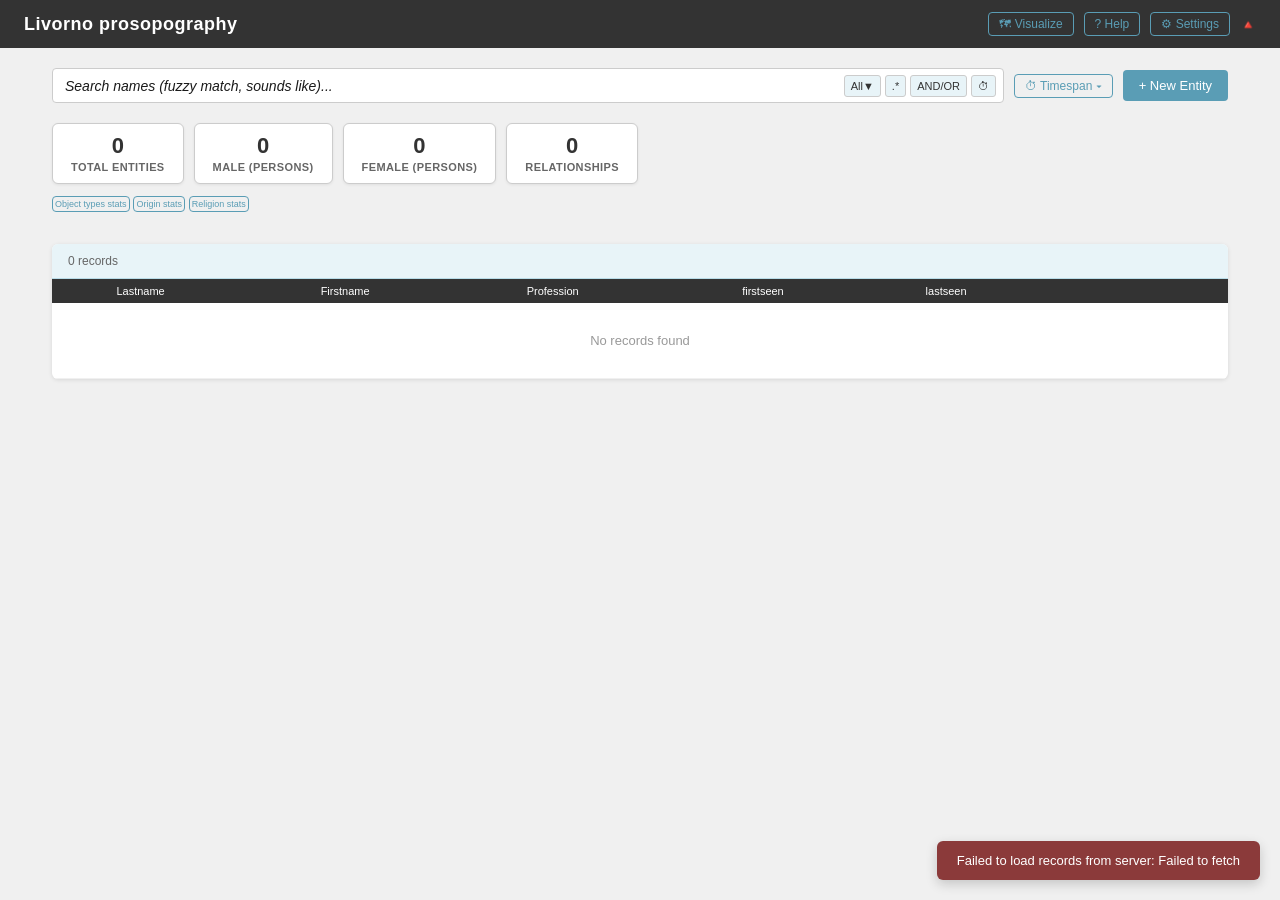
==== commit f9d071be: "Used a separate `.collapsed` class rather than the existing `.hidden`, because `updateTimespanBounds" ====
--- a/src/index.html
+++ b/src/index.html
@@ -139,6 +139,13 @@
                         </div>
                     </div>
                 </div>
+                <button
+                    class="btn-ghost btn-small"
+                    id="btn-toggle-timespan"
+                    title="Show or hide the timespan filter"
+                >
+                    ⏱ Timespan <span id="btn-toggle-timespan-chevron">▾</span>
+                </button>
                 <button class="btn-primary" id="btn-new">+ New Entity</button>
             </div>
 
--- a/src/css/styles.css
+++ b/src/css/styles.css
@@ -103,6 +103,22 @@
     box-shadow: 0 1px 4px rgba(0, 0, 0, 0.1);
     padding: 10px 16px 14px;
     margin-bottom: 20px;
+}
+
+/* User-collapsed via the toolbar toggle. Kept separate from .hidden (which
+   records.js sets when there is no dated data) so the two don't fight. */
+#timespan-filter.collapsed {
+    display: none;
+}
+
+/* Dot on the toggle button when the (now hidden) filter is still narrowing
+   results, so a collapsed panel isn't a silent footgun. */
+#btn-toggle-timespan.filter-active::after {
+    content: "●";
+    margin-left: 4px;
+    font-size: 9px;
+    vertical-align: middle;
+    color: var(--ice-blue-dark);
 }
 
 #timespan-header {
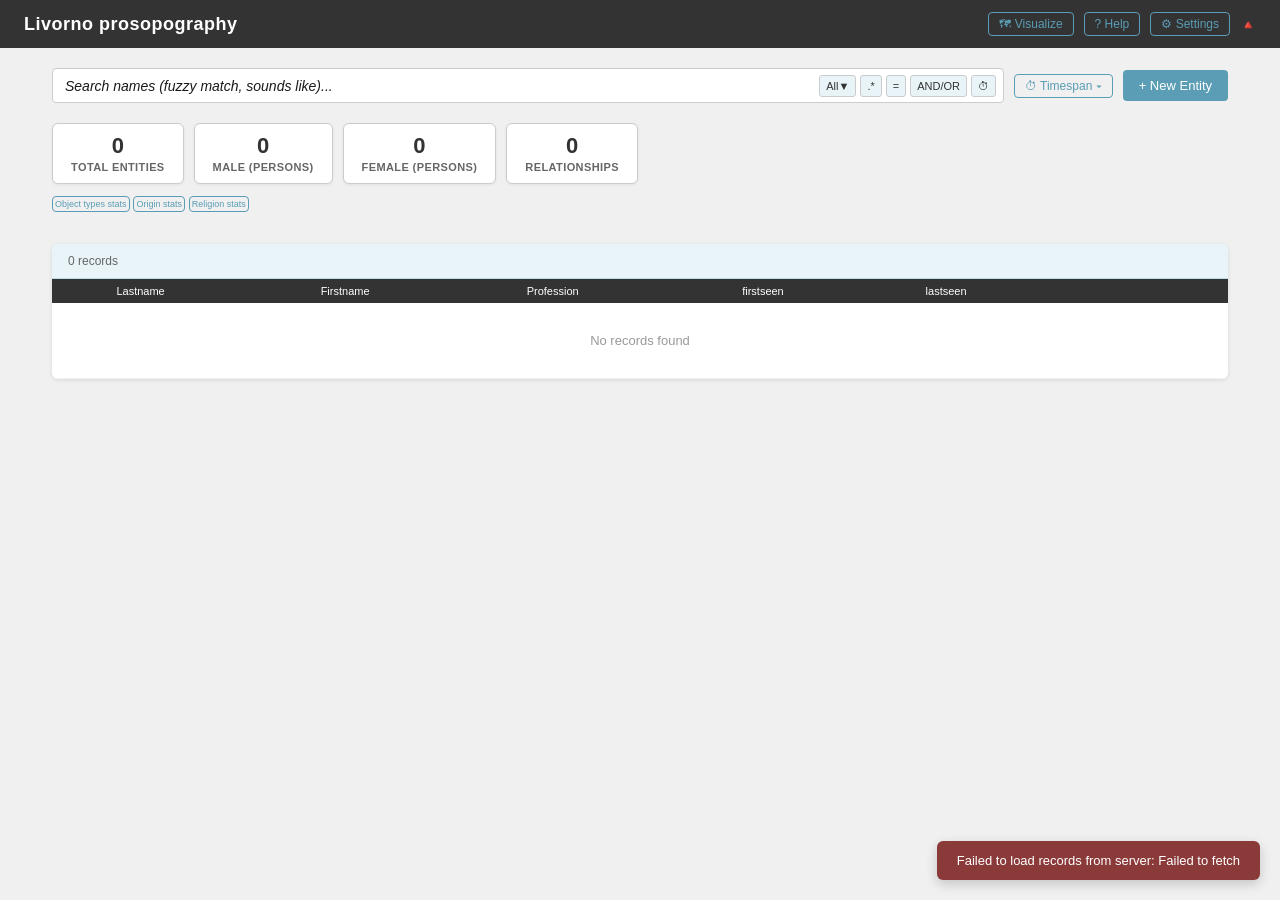
==== commit 496290bd: "Added an **exact match** toggle so field searches require a full match instead of "contains"" ====
--- a/src/index.html
+++ b/src/index.html
@@ -121,6 +121,13 @@
                                 title="Toggle regex search"
                             >
                                 .*
+                            </button>
+                            <button
+                                class="search-input-btn"
+                                id="btn-toggle-exact"
+                                title="Toggle exact match (the whole field must match, not just contain the query)"
+                            >
+                                =
                             </button>
                             <button
                                 class="search-input-btn"
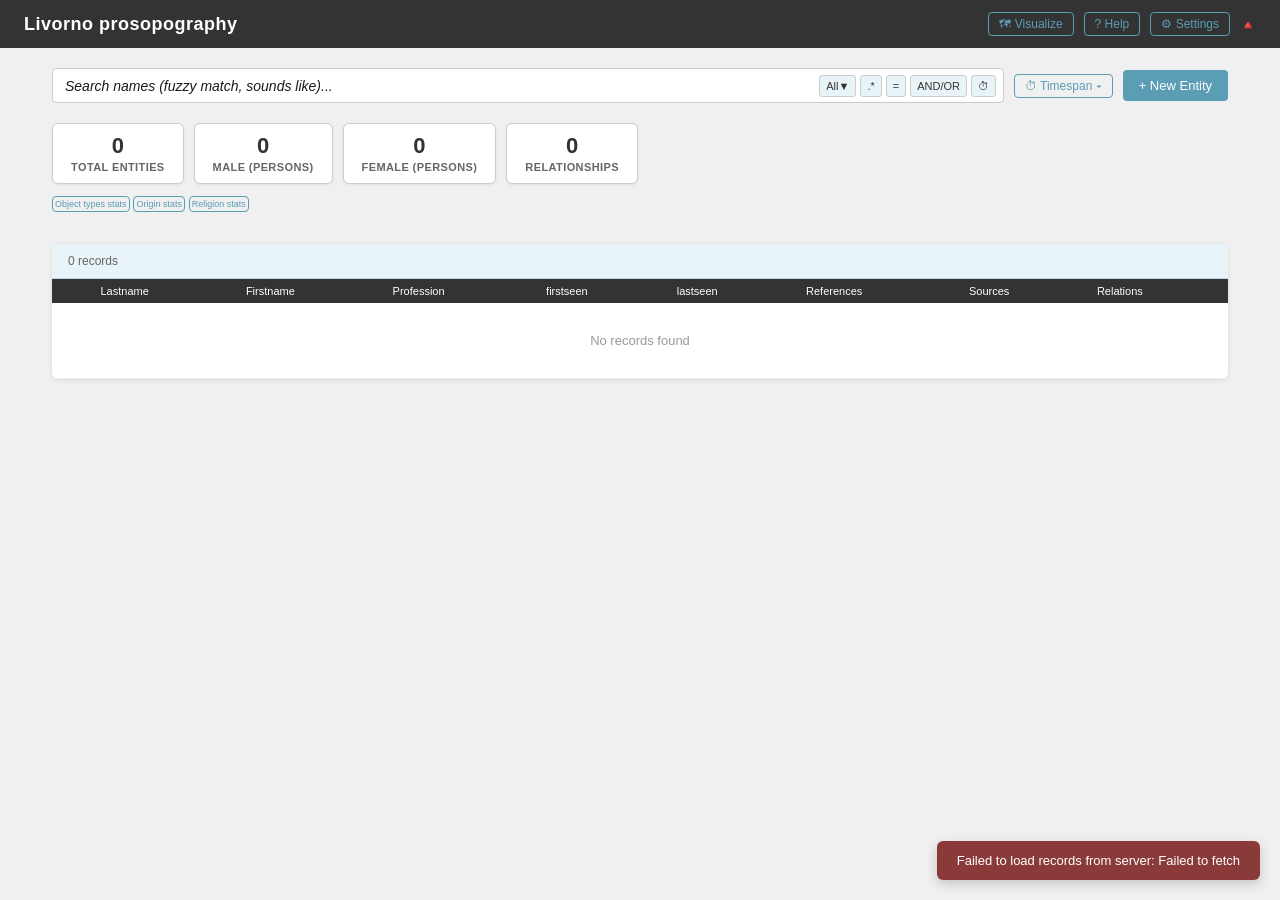
==== commit aadf190a: "better scrolling in table, references, sources, and relations now show as separate column." ====
--- a/src/index.html
+++ b/src/index.html
@@ -349,8 +349,9 @@
                             <th data-col="profession">Profession</th>
                             <th data-col="firstseen">firstseen</th>
                             <th data-col="lastseen">lastseen</th>
-                            <th>&nbsp;</th>
-                            <th>&nbsp;</th>
+                            <th>References</th>
+                            <th>Sources</th>
+                            <th>Relations</th>
                         </tr>
                     </thead>
                     <tbody id="records-tbody"></tbody>
@@ -387,6 +388,15 @@
                             </select>
                         </div>
 
+                        <!-- Gender -->
+                        <div class="form-group">
+                            <label>Gender</label>
+                            <select id="field-gender">
+                                <option value="M" selected>Male</option>
+                                <option value="F">Female</option>
+                            </select>
+                        </div>
+
                         <!-- Lastname -->
                         <div class="form-group">
                             <label for="field-lastname">Lastname *</label>
@@ -417,20 +427,6 @@
                             <input type="text" id="field-patronymic" />
                         </div>
 
-                        <!-- Relationship Summary -->
-                        <div class="form-group full-width">
-                            <div
-                                id="relationship-summary"
-                                style="
-                                    margin-bottom: 20px;
-                                    padding: 12px;
-                                    background: var(--pale-grey);
-                                    border-radius: 4px;
-                                    border: 1px solid var(--light-grey);
-                                "
-                            ></div>
-                        </div>
-
                         <!-- Lastname variations -->
                         <div class="form-group full-width">
                             <label>Lastname Variations</label>
@@ -458,27 +454,27 @@
                             </button>
                         </div>
 
+                        <!-- Residences -->
+                        <div class="form-group full-width">
+                            <label>Residences</label>
+                            <div class="array-field" id="residence-container"></div>
+                            <button class="btn-ghost add-item-btn" id="add-residence">
+                                + Add residence
+                            </button>
+                        </div>
+
+
+
                         <!-- Notes -->
                         <div class="form-group full-width">
                             <label>Opmerkingen / Notes</label>
                             <textarea id="field-notes"></textarea>
                         </div>
 
-                        <!-- Gender -->
-                        <div class="form-group">
-                            <label>Gender</label>
-                            <select id="field-gender">
-                                <option value="M" selected>Male</option>
-                                <option value="F">Female</option>
-                            </select>
-                        </div>
-
-                        <!-- City -->
-                        <div class="form-group">
-                            <label>City</label>
-                            <input type="text" id="field-city" list="city-suggestions" />
-                            <datalist id="city-suggestions"></datalist>
-                        </div>
+
+
+                        <!-- City suggestions, shared by every residence row's city input -->
+                        <datalist id="city-suggestions"></datalist>
 
                         <!-- Profession -->
                         <div class="form-group">
@@ -520,18 +516,6 @@
 
                         </div>
                         -->
-
-                        <!-- First seen -->
-                        <div class="form-group">
-                            <label>First Seen</label>
-                            <input type="text" id="field-firstseen" />
-                        </div>
-
-                        <!-- Last seen -->
-                        <div class="form-group">
-                            <label>Last Seen</label>
-                            <input type="text" id="field-lastseen" />
-                        </div>
 
                         <!-- Year of birth -->
                         <div class="form-group">
--- a/src/css/styles.css
+++ b/src/css/styles.css
@@ -8,6 +8,9 @@
     --ice-blue-mid: #b8dce8;
     --ice-blue-dark: #5a9db5;
     --white: #ffffff;
+    --orange: #d35400;
+    --green: #27ae60;
+    --purple: #8e44ad;
 }
 
 * {
@@ -344,7 +347,13 @@
     background: var(--white);
     border-radius: 6px;
     box-shadow: 0 1px 4px rgba(0, 0, 0, 0.1);
-    overflow: hidden;
+    /* No `overflow: hidden` here (deliberately — it used to clip this
+       container's children to its rounded corners): any ancestor with
+       overflow other than visible can break `position: sticky` on the thead
+       below in Safari, even an ancestor like this one that never actually
+       scrolls on its own. Rounded corners are recreated on the first/last
+       visible elements instead (#records-count below, and the last tbody
+       row's cells). */
 }
 
 #records-count {
@@ -353,6 +362,8 @@
     color: var(--mid-grey);
     font-size: 12px;
     border-bottom: 1px solid var(--ice-blue-mid);
+    border-top-left-radius: 6px;
+    border-top-right-radius: 6px;
 }
 
 table {
@@ -370,6 +381,12 @@
     cursor: pointer;
     user-select: none;
     white-space: nowrap;
+    /* Sticks to the top of the viewport once scrolled there, so the header
+       stays visible (and the table, not the whole page, reads as what's
+       scrolling) while there's still table body below it to show. */
+    position: sticky;
+    top: 0;
+    z-index: 2;
 }
 
 thead th:hover {
@@ -390,6 +407,16 @@
     padding: 6px 9px;
     color: var(--dark-grey);
     font-size: 13px;
+}
+
+/* Matches #records-container's own rounded bottom corners now that it no
+   longer clips its children via overflow:hidden (see the comment there). */
+#records-tbody tr:last-child td:first-child {
+    border-bottom-left-radius: 6px;
+}
+
+#records-tbody tr:last-child td:last-child {
+    border-bottom-right-radius: 6px;
 }
 
 .tag {
@@ -401,6 +428,23 @@
     font-size: 11px;
     color: var(--ice-blue-dark);
     margin: 1px 2px;
+}
+
+/* Records table: reference/source/relation counts — one colored number each
+   so they stand out at a glance instead of all looking like the same tag. */
+.count-references {
+    color: var(--orange);
+    font-weight: 600;
+}
+
+.count-sources {
+    color: var(--green);
+    font-weight: 600;
+}
+
+.count-relations {
+    color: var(--purple);
+    font-weight: 600;
 }
 
 .deleted-row td {
@@ -911,43 +955,7 @@
     border-color: var(--ice-blue-dark);
 }
 
-/* ── Relationship Chips ──────────────────────────────── */
-
-.relationship-chip {
-    display: inline-flex;
-    align-items: center;
-    gap: 6px;
-    padding: 6px 10px;
-    background: var(--white);
-    border: 1px solid var(--ice-blue-mid);
-    border-radius: 16px;
-    font-size: 12px;
-    transition: all 0.15s;
-}
-
-.relationship-chip:hover {
-    background: var(--ice-blue);
-    border-color: var(--ice-blue-dark);
-    transform: translateY(-1px);
-    box-shadow: 0 2px 6px rgba(0, 0, 0, 0.1);
-}
-
-.relationship-chip--computed {
-    border-style: dashed;
-    background: var(--pale-grey);
-}
-
-.rel-type-badge {
-    display: inline-block;
-    padding: 2px 6px;
-    background: var(--ice-blue-dark);
-    color: var(--white);
-    border-radius: 3px;
-    font-size: 10px;
-    font-weight: 600;
-    text-transform: uppercase;
-    letter-spacing: 0.3px;
-}
+/* ── Relationship editor ──────────────────────────────── */
 
 .rel-person-name {
     color: var(--dark-grey);
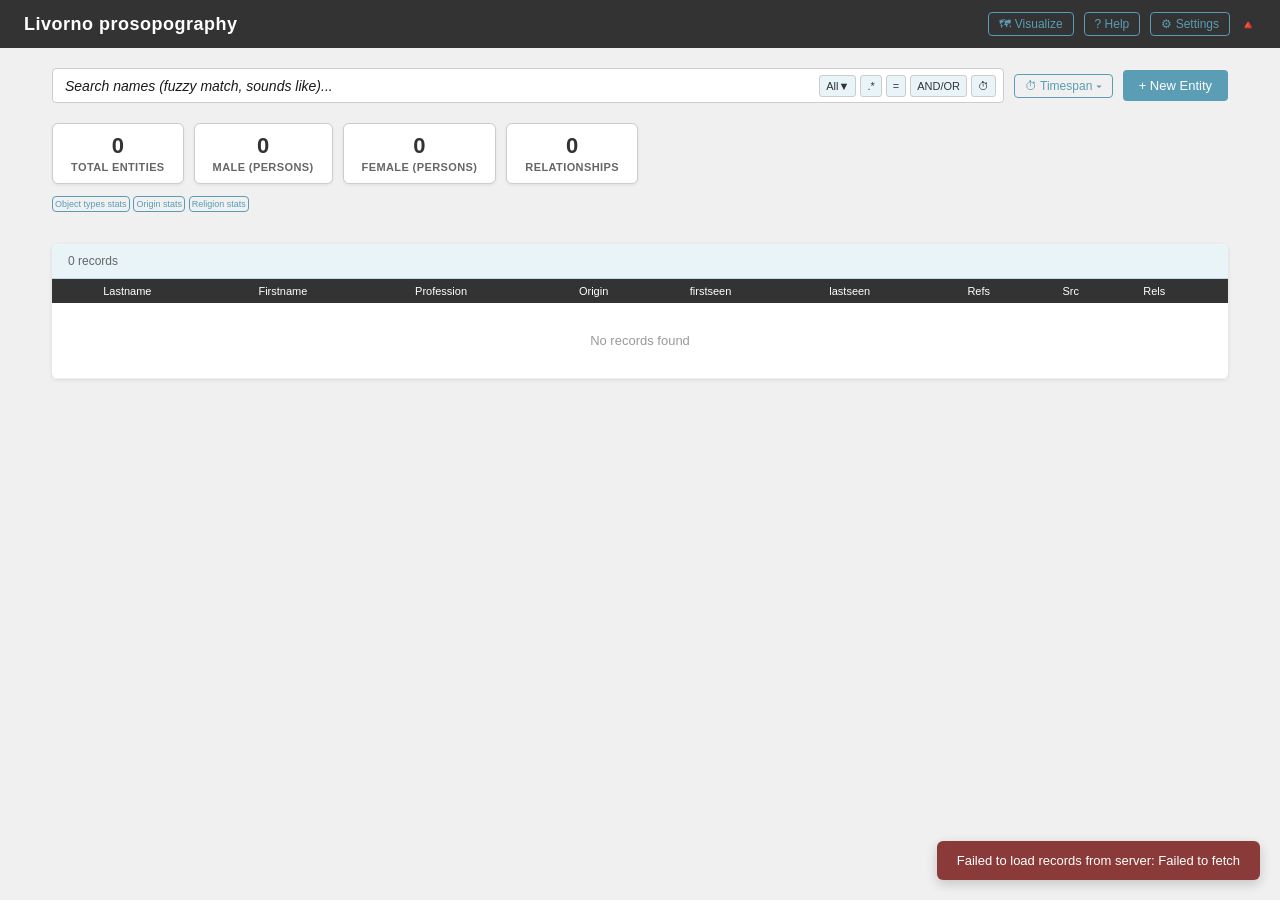
==== commit 8461a132: "added origin column" ====
--- a/src/index.html
+++ b/src/index.html
@@ -72,18 +72,33 @@
                 <div style="display: flex; gap: 10px; flex-wrap: wrap">
                     <button class="btn-primary" id="btn-save-settings">Save Settings</button>
                     <button class="btn-ghost btn-small" id="btn-show-deleted">Show Deleted</button>
+                    <button class="btn-secondary btn-small" id="btn-export-excel">⬇ Export Excel</button>
                     <button class="btn-secondary btn-small" id="btn-import">⬆ Import Excel</button>
-                    <button class="btn-secondary btn-small" id="btn-export">⬇ Export</button>
+                    <button
+                        class="btn-secondary btn-small"
+                        id="btn-export-json"
+                        title="Export the currently displayed records as a .json file (full fidelity)"
+                    >
+                        ⬇ Export JSON
+                    </button>
+                    <button
+                        class="btn-secondary btn-small"
+                        id="btn-import-json"
+                        title="Import a .json file previously saved via Export JSON (full fidelity, no parsing needed)"
+                    >
+                        ⬆ Import JSON
+                    </button>
                     <button
                         class="btn-secondary btn-small"
                         id="btn-export-gephi"
                         title="Export the current results as a .gexf network file for Gephi (gephi.org)"
                     >
-                        🕸 Export to Gephi
+                        🕸 Export Gephi
                     </button>
                     <button class="btn-ghost btn-small" id="btn-license">📄 License</button>
 
                     <input type="file" id="file-input" accept=".xlsx,.xls" class="hidden" />
+                    <input type="file" id="file-input-json" accept=".json" class="hidden" />
                 </div>
             </div>
 
@@ -347,11 +362,12 @@
                             <th data-col="lastname">Lastname</th>
                             <th data-col="firstname">Firstname</th>
                             <th data-col="profession">Profession</th>
+                            <th data-col="origin">Origin</th>
                             <th data-col="firstseen">firstseen</th>
                             <th data-col="lastseen">lastseen</th>
-                            <th>References</th>
-                            <th>Sources</th>
-                            <th>Relations</th>
+                            <th>Refs</th>
+                            <th>Src</th>
+                            <th>Rels</th>
                         </tr>
                     </thead>
                     <tbody id="records-tbody"></tbody>
--- a/src/css/styles.css
+++ b/src/css/styles.css
@@ -419,6 +419,12 @@
     border-bottom-right-radius: 6px;
 }
 
+/* Keeps multiple flag emoji in the Origin column on one line instead of
+   wrapping (stacking) when the column is narrow. */
+.origin-flags {
+    white-space: nowrap;
+}
+
 .tag {
     display: inline-block;
     background: var(--ice-blue);
